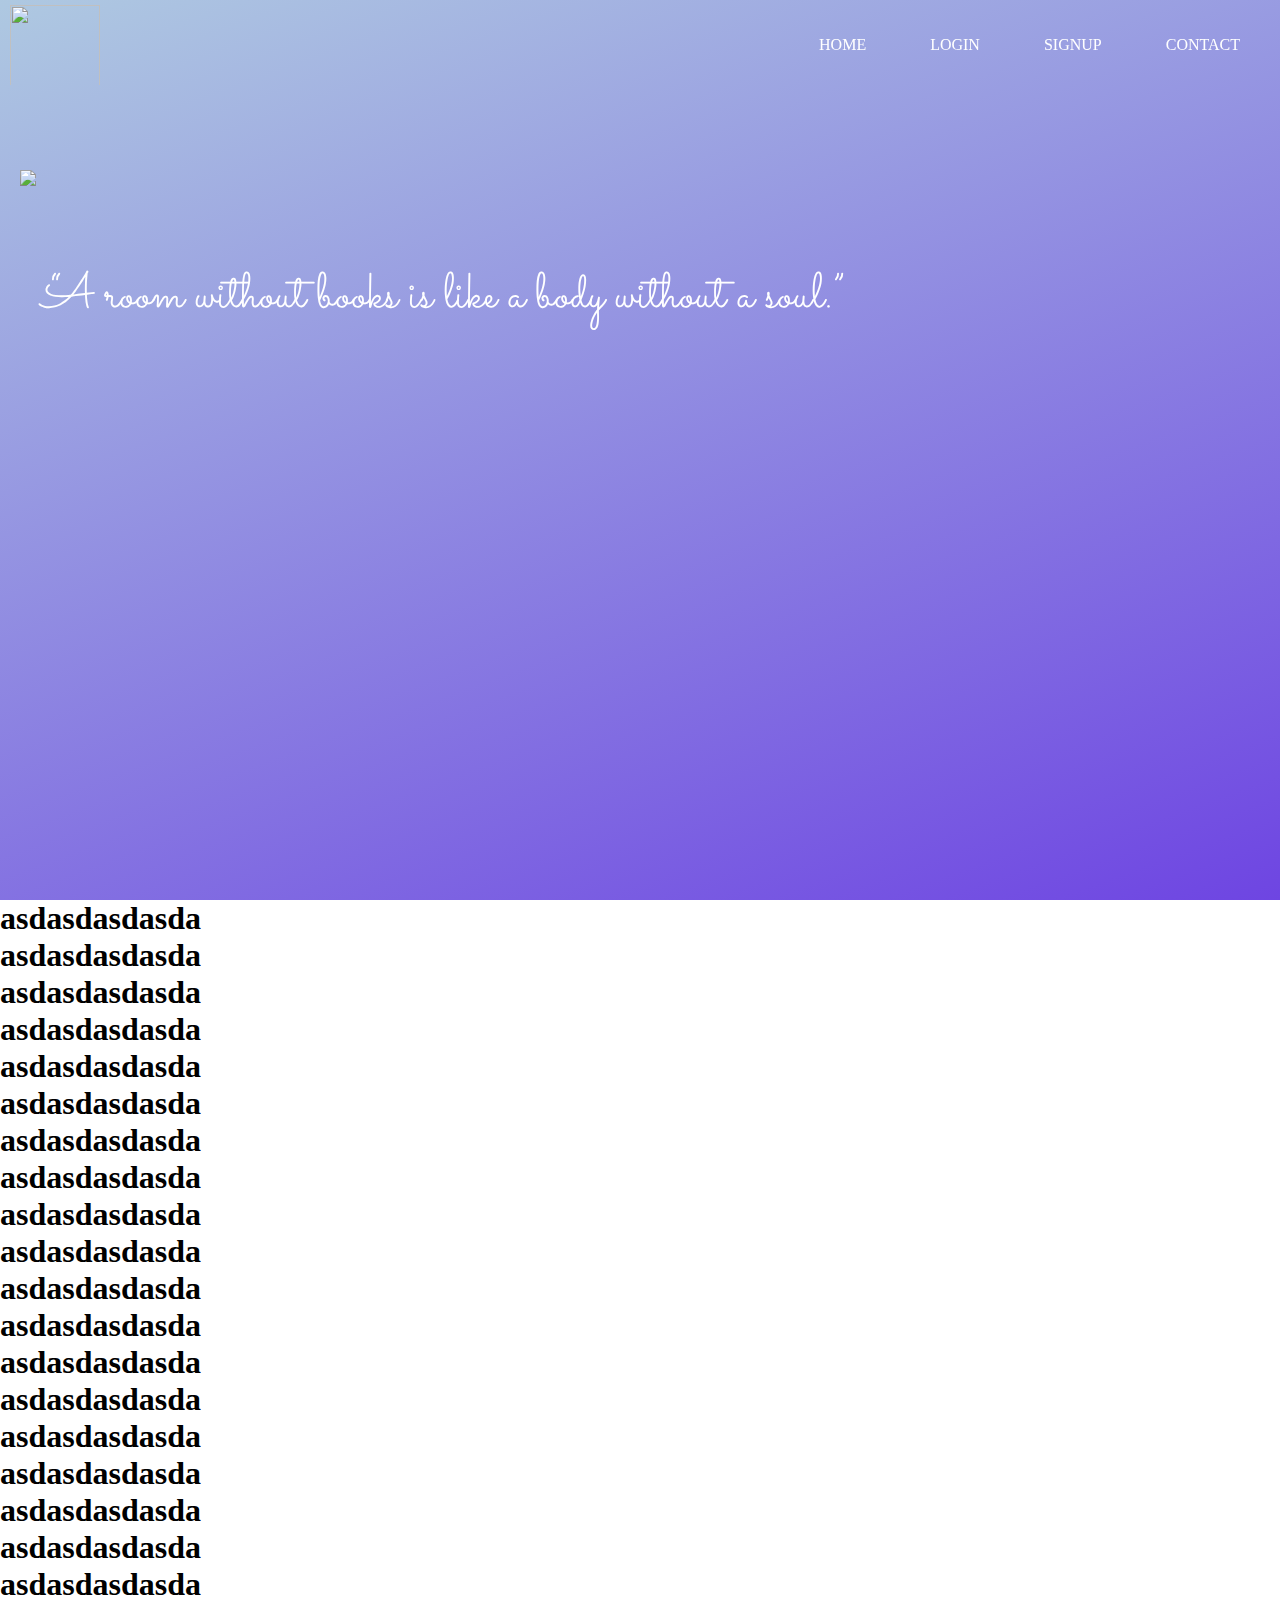
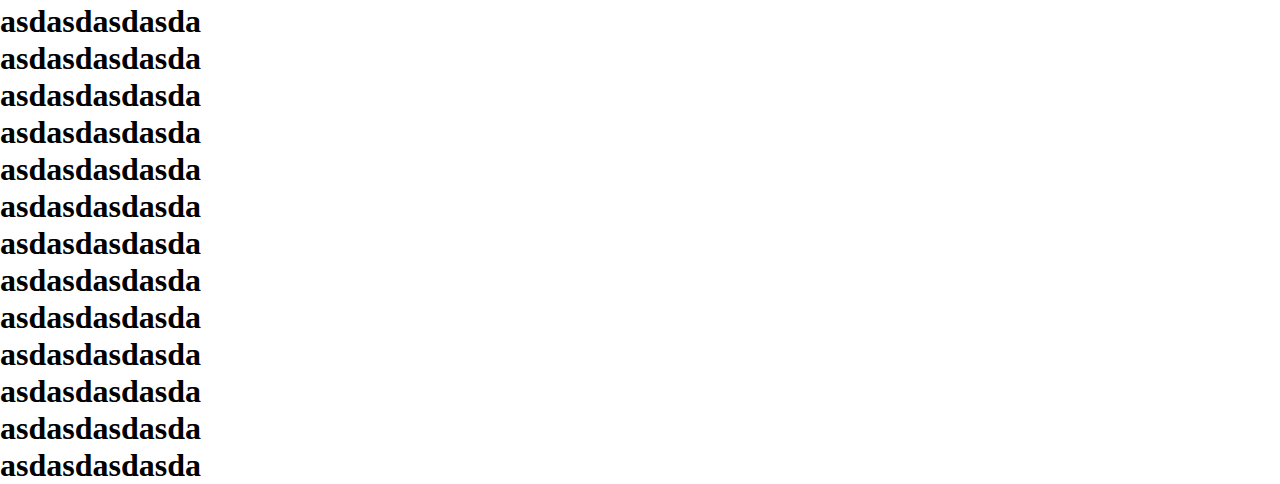
==== index.html @ b6862203 "navbar changed" ====
<!DOCTYPE html>
<html lang="en">

<head>
  <meta charset="UTF-8">
  <meta name="viewport" content="width=device-width, initial-scale=1.0">
  <meta http-equiv="X-UA-Compatible" content="ie=edge">
  <link rel="stylesheet" href="style.css">

  <link rel="stylesheet" href="https://cdnjs.cloudflare.com/ajax/libs/font-awesome/5.10.2/css/all.css">
  <link rel="icon" href="./images/favicon.png">
  <!-- Bootstrap -->
  <link rel="stylesheet" type="text/css" href="materialize/css/materialize.css">
  <script src="https://ajax.googleapis.com/ajax/libs/jquery/1.12.4/jquery.min.js"></script>
  <script src="materialize/js/materialize.js"></script>
  <link href="https://fonts.googleapis.com/css?family=Sacramento&display=swap" rel="stylesheet">
  <title>buyOwned</title>
</head>

<body>
  <div class="container-fluid">
    <div class="col m12">
      <div class="dark row">
        <div class="intro-image-container row">
          <img src="images/intro.svg" class="intro-image col m5 s12">

          <div class="col m5 s12 offset-m2 quote-container">
           <span class="quote">“A room without books is like a body without a soul.”</span>
          </div>

        </div>
        <div class="header scroll" id="head">
          <input type="checkbox" id="chk">
          <label for="chk" class="show-menu">
            <i class="fas fa-bars"></i>
          </label>

          <img src="images/logo_black.png" class="left" height="90" width="90">

          <ul class="menu">
            <a href="#" class="home">Home</a>
            <a href="login.html" class="login">Login</a>
            <a href="signup.html" class="signup">Signup</a>
            <a href="#" class="contact"> Contact</a>

            <label for="chk" class="hide-menu">
              <i class="fas fa-times"></i>
            </label>
          </ul>
        </div>
      </div>
      <h1>asdasdasdasda</h1>
      <h1>asdasdasdasda</h1>
      <h1>asdasdasdasda</h1>
      <h1>asdasdasdasda</h1>
      <h1>asdasdasdasda</h1>
      <h1>asdasdasdasda</h1>
      <h1>asdasdasdasda</h1>
      <h1>asdasdasdasda</h1>
      <h1>asdasdasdasda</h1>
      <h1>asdasdasdasda</h1>
      <h1>asdasdasdasda</h1>
      <h1>asdasdasdasda</h1>
      <h1>asdasdasdasda</h1>
      <h1>asdasdasdasda</h1>
      <h1>asdasdasdasda</h1>
      <h1>asdasdasdasda</h1>
      <h1>asdasdasdasda</h1>
      <h1>asdasdasdasda</h1>
      <h1>asdasdasdasda</h1>
      <h1>asdasdasdasda</h1>
      <h1>asdasdasdasda</h1>
      <h1>asdasdasdasda</h1>
      <h1>asdasdasdasda</h1>
      <h1>asdasdasdasda</h1>
      <h1>asdasdasdasda</h1>
      <h1>asdasdasdasda</h1>
      <h1>asdasdasdasda</h1>
      <h1>asdasdasdasda</h1>
      <h1>asdasdasdasda</h1>
      <h1>asdasdasdasda</h1>
      <h1>asdasdasdasda</h1>
      <h1>asdasdasdasda</h1>
    </div>
</body>
<script>
  var nav = document.querySelector('.header'); // Identify targe
  var menu = document.querySelectorAll('.menu a');
  nav.classList.remove("scroll");
  for (let i = 0; i < menu.length; i++)
    menu[i].style.color = "white";
  window.addEventListener('scroll', function (event) { // To listen for event


    if (window.scrollY <= 85) { // Just an example
      nav.classList.remove("scroll"); // or default color
      for (let i = 0; i < menu.length; i++)
        menu[i].style.color = "white";
    } else {
      nav.classList.add("scroll"); // or default color
      for (let i = 0; i < menu.length; i++)
        menu[i].style.color = "black";
    }
  });
</script>

</html>
---- style.css ----
*{
    margin:0;
    padding:0;
    box-sizing: border-box;
}
@import url('https://fonts.googleapis.com/css?family=Sacramento&display=swap');
@font-face {
    font-family: 'Product Sans Regular';
    font-style: normal;
    font-weight: normal;
    src: local('Product Sans Thin Regular'), url('./google-sans-cufonfonts-webfont/ProductSans-Regular.woff') format('woff');
}
@import url('https://fonts.googleapis.com/css?family=Amita&display=swap');
/* font-family: 'Amita', cursive; */
body{
    width: 100%;
    margin: 0%;
}
.container-fluid{
    width:100%;
    /* background: black; */
    overflow: hidden;
    padding:0;
}
.dark{
    border:0;
    /* margin-left:-15px; */
    background-image: linear-gradient(-20deg, #6e45e2 0%, #88afd3ad 100%);
    height: 100vh;
    width:100vw;
}
.scroll{
    background:#eee;
    color:white;
}
.header{
    right:0;
    position: fixed;
    height: 85px;
    width:100%;
    color: white;
    transition:0.5s;
    padding: 5px 10px;
    overflow: hidden;
}
.menu{
    float: right;
    line-height: 80px;
}
.menu a{
    color: black;
    border-radius:4px;
    margin:0 20px;
    font-family: 'Product Sans Regular';
    text-decoration: none;
    text-transform: uppercase;
    padding:10px;
    /* border:2px solid white; */

    transition: 0.3s;
}
.show-menu{
    float:right;
}
.show-menu i{
    line-height: 80px;
}
.show-menu,.hide-menu{
    transition: 0.4s;
    font-size: 30px;
    cursor: pointer;
    display: none;
}
.show-menu:hover,.hide-menu:hover{
    color: #333333;    
}
.menu a:hover{
    color: #333333;
    box-shadow: 0px 13px 5px -10px rgba(0,3,51,0.43);
    text-decoration: none;
}
#chk{
    position: absolute;
    visibility: hidden;
    z-index: -1111;
}

.intro-image-container{
    position: absolute;
    top:150px;
    width:100%;
}
.intro-image{
    padding:20px;
    width:100%;
}
.quote-container{
    color:white;
    padding:50px !important;
}
.quote{
    font-family: 'Sacramento', cursive;
    font-size:50px;
    margin-top:50px;
}
@media screen and (max-width:768px){
    .show-menu,.hide-menu{
        /* color:white; */
        display: block;
    }
    .show-menu{
        color:white;
    }
    .scroll{
        position: absolute;
    }
    .menu{
        position: fixed;
        width: 100%;
        z-index: 3;
        height: 100vh;
        background: #eeeeee;
        right: -200%;
        top: 0;
        color: black;
        text-align: center;
        padding: 80px 0;
        line-height: normal;
        transition: 0.7s;
    }
    .menu a{
        display: block;
        color: black !important;
        padding:20px;
    }
    .hide-menu{
        position: absolute;
        top:30px;
        right:30px;
    }
    #chk:checked ~ .menu{
        right:0;
    }
}
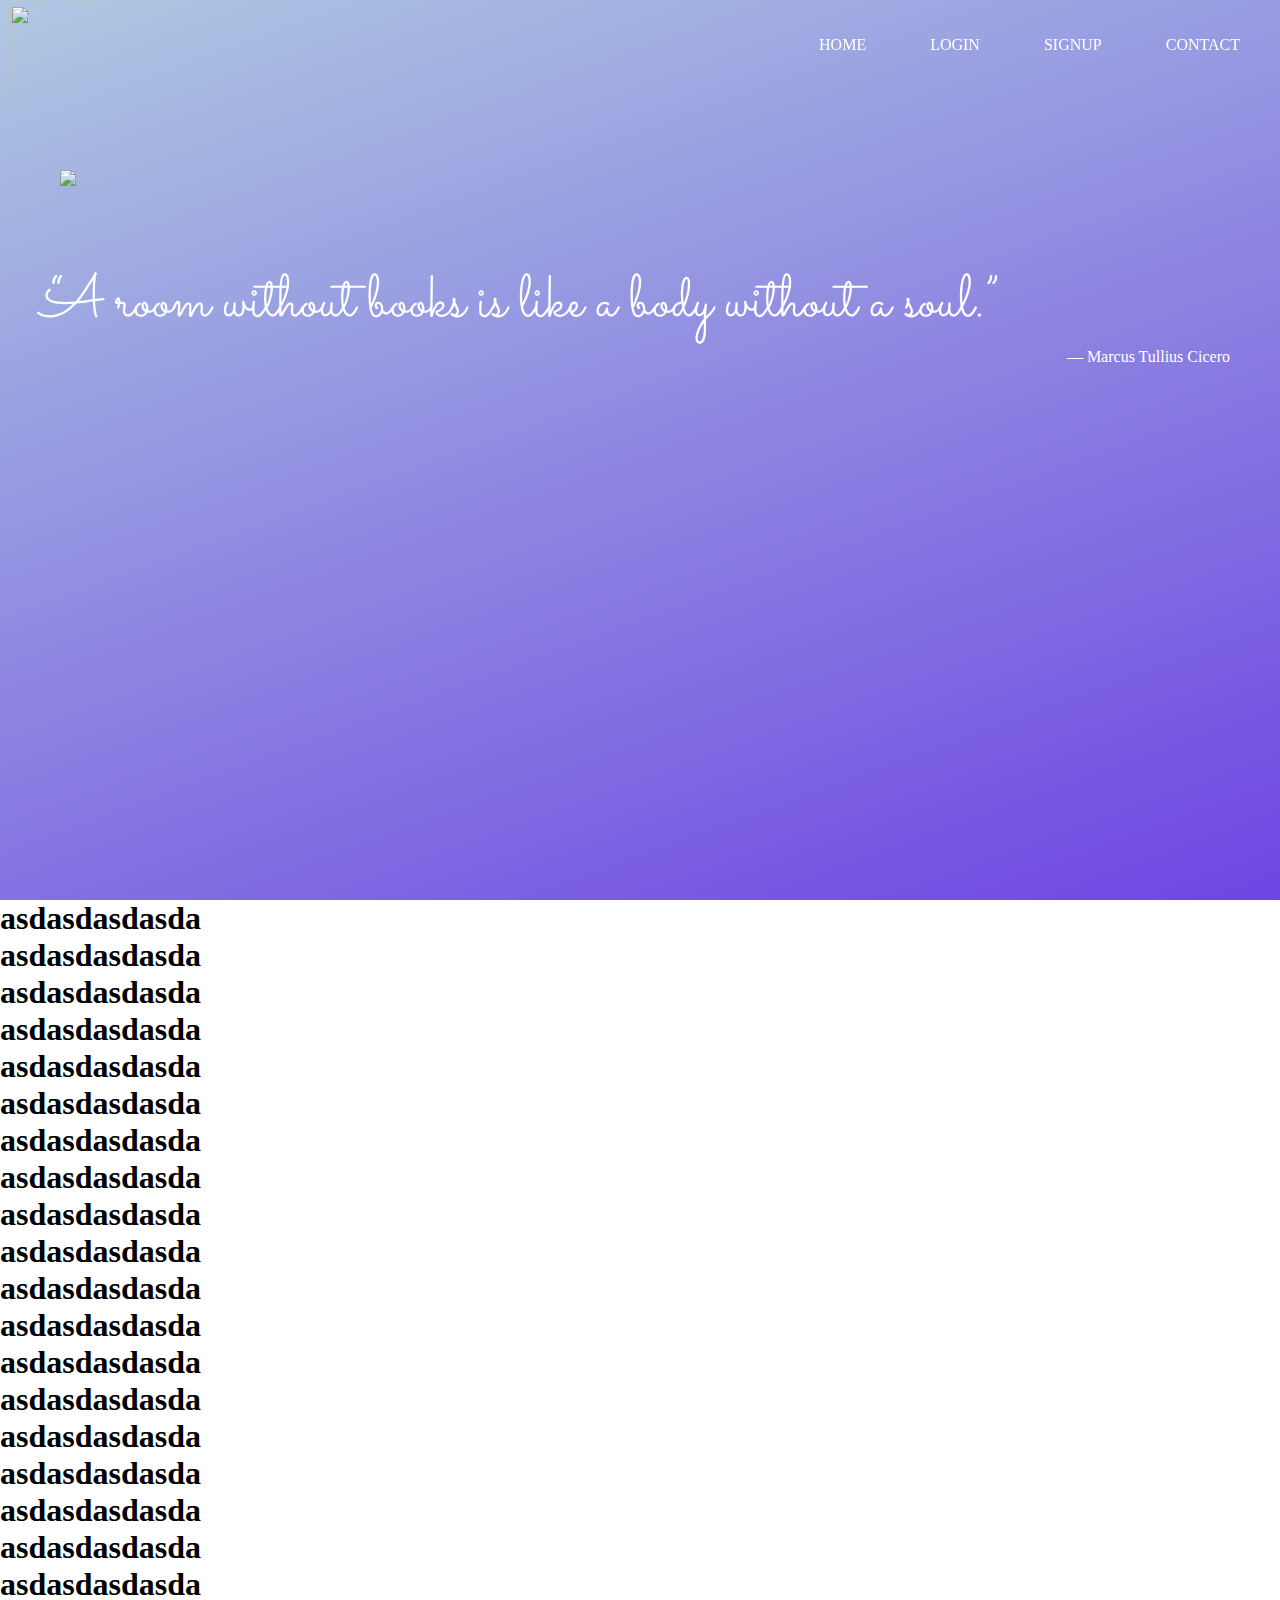
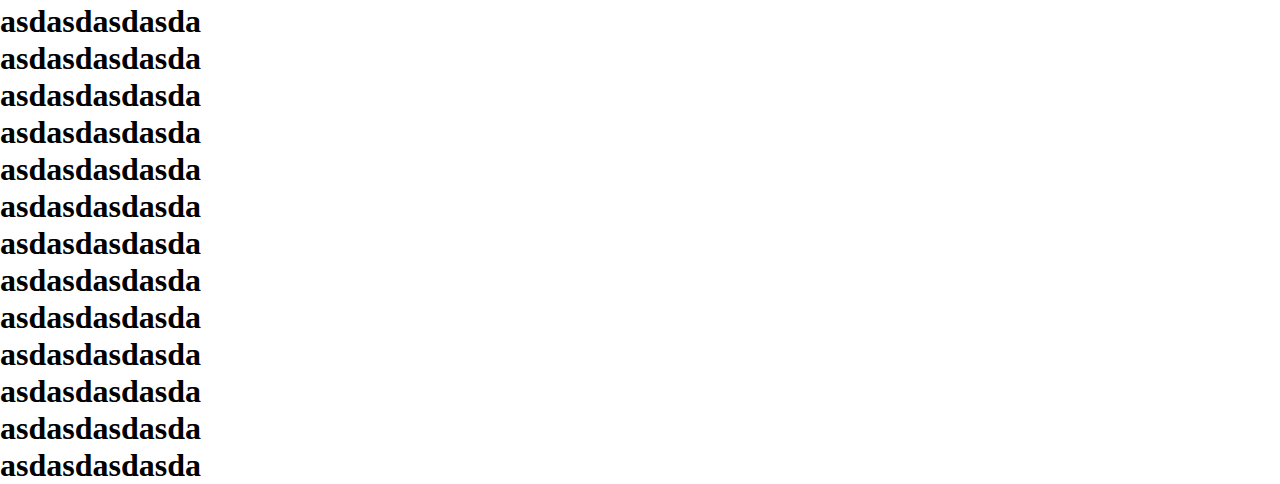
==== commit 8744ab9e: "navbar changed" ====
--- a/index.html
+++ b/index.html
@@ -20,14 +20,16 @@
 <body>
   <div class="container-fluid">
     <div class="col m12">
-      <div class="dark row">
+      <div class="dark">
         <div class="intro-image-container row">
           <img src="images/intro.svg" class="intro-image col m5 s12">
 
           <div class="col m5 s12 offset-m2 quote-container">
            <span class="quote">“A room without books is like a body without a soul.”</span>
+           <div class="row">
+           <p style="float:right">― Marcus Tullius Cicero</p>
+</div>
           </div>
-
         </div>
         <div class="header scroll" id="head">
           <input type="checkbox" id="chk">
--- a/style.css
+++ b/style.css
@@ -91,7 +91,8 @@
     width:100%;
 }
 .intro-image{
-    padding:20px;
+    padding:20px !important;
+    padding-left: 60px !important;
     width:100%;
 }
 .quote-container{
@@ -100,9 +101,10 @@
 }
 .quote{
     font-family: 'Sacramento', cursive;
-    font-size:50px;
+    font-size:60px;
     margin-top:50px;
 }
+
 @media screen and (max-width:768px){
     .show-menu,.hide-menu{
         /* color:white; */
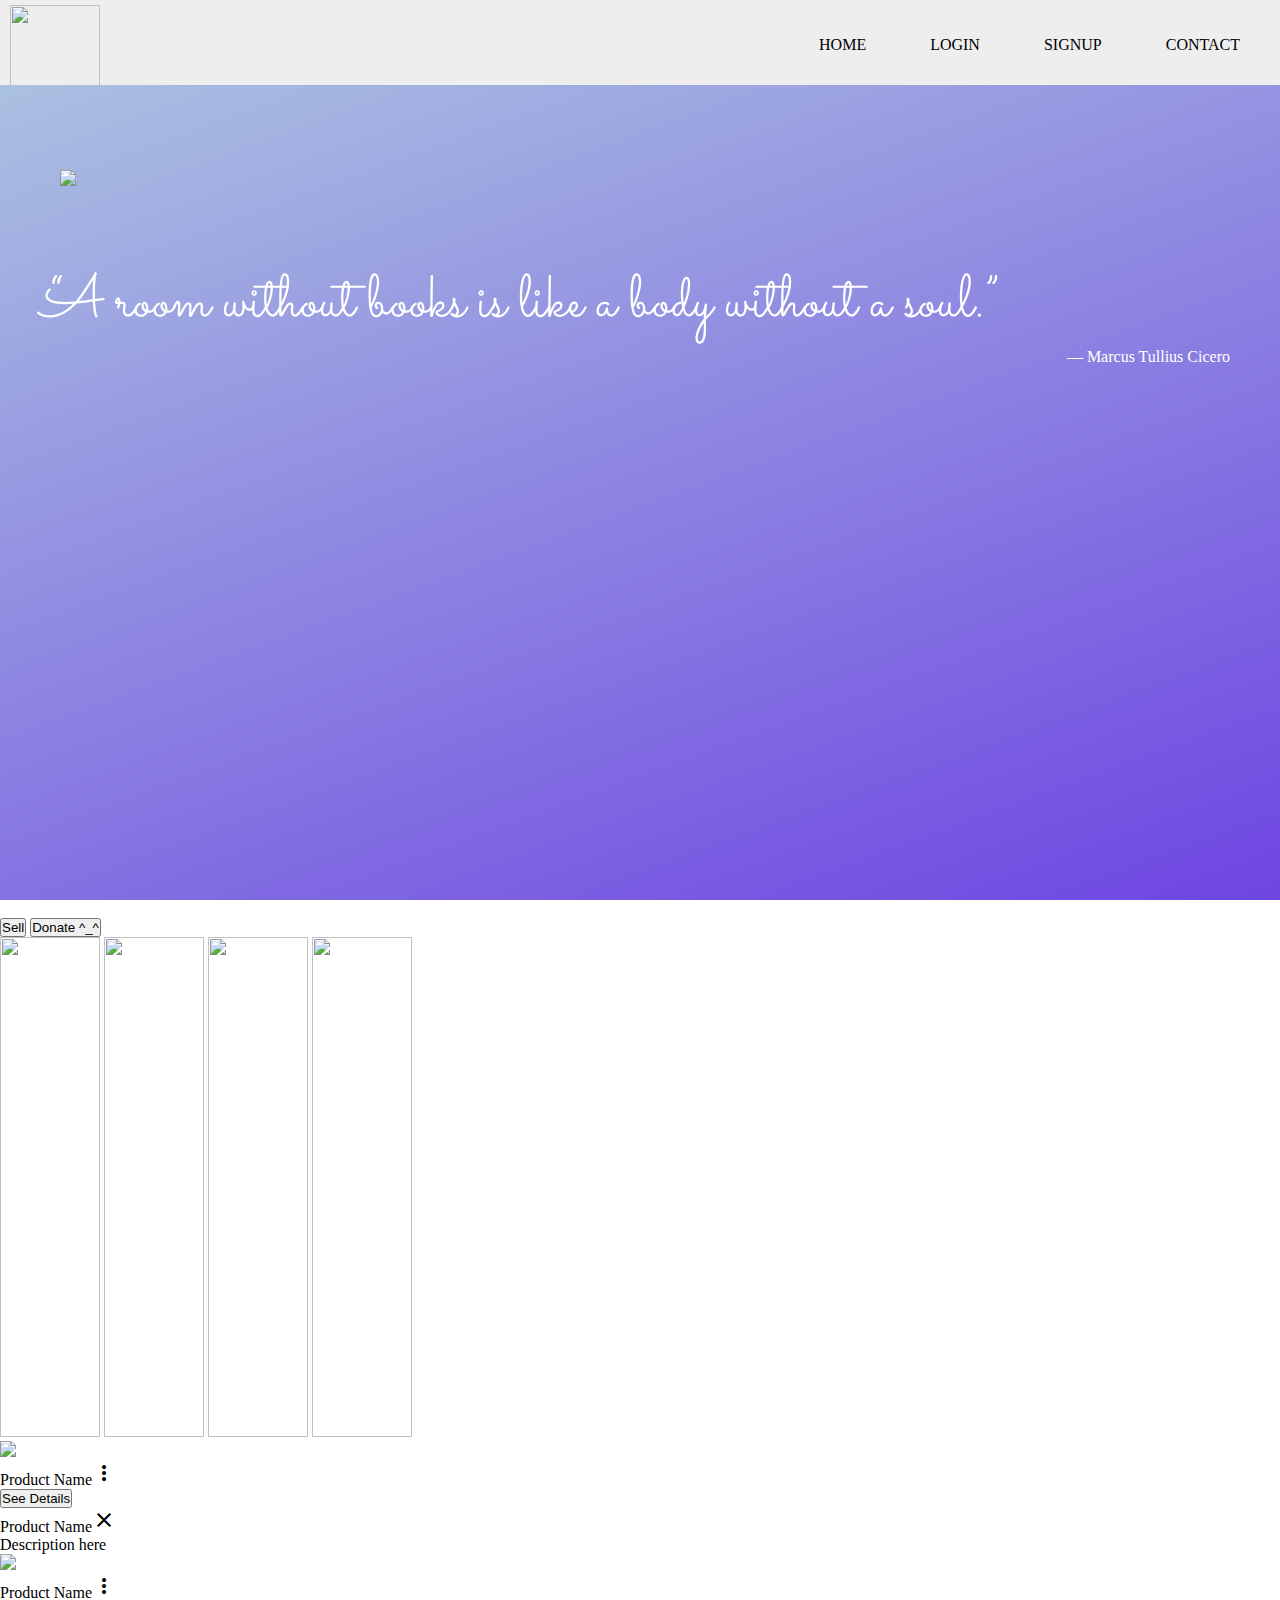
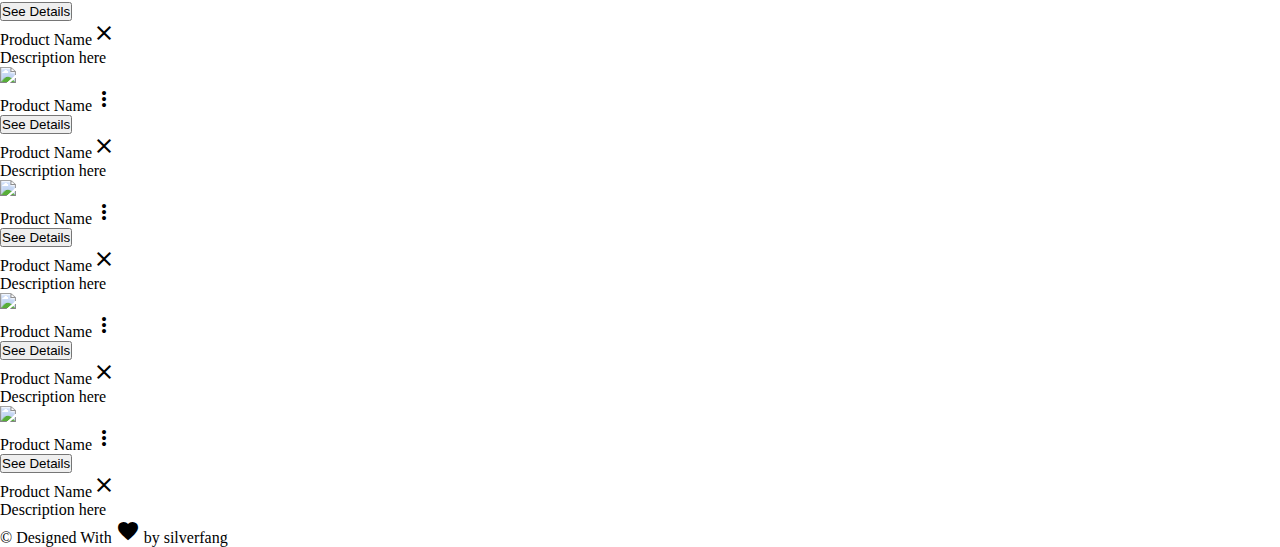
==== commit 1215cdc3: "Seperate js file" ====
--- a/index.html
+++ b/index.html
@@ -6,29 +6,32 @@
   <meta name="viewport" content="width=device-width, initial-scale=1.0">
   <meta http-equiv="X-UA-Compatible" content="ie=edge">
   <link rel="stylesheet" href="style.css">
-
+  <link rel="stylesheet" href="https://cdnjs.cloudflare.com/ajax/libs/animate.css/3.7.2/animate.css"
+    integrity="sha256-a2tobsqlbgLsWs7ZVUGgP5IvWZsx8bTNQpzsqCSm5mk=" crossorigin="anonymous" />
   <link rel="stylesheet" href="https://cdnjs.cloudflare.com/ajax/libs/font-awesome/5.10.2/css/all.css">
   <link rel="icon" href="./images/favicon.png">
-  <!-- Bootstrap -->
   <link rel="stylesheet" type="text/css" href="materialize/css/materialize.css">
   <script src="https://ajax.googleapis.com/ajax/libs/jquery/1.12.4/jquery.min.js"></script>
   <script src="materialize/js/materialize.js"></script>
+  <link href="https://fonts.googleapis.com/icon?family=Material+Icons|Material+Icons+Outlined" rel="stylesheet">
   <link href="https://fonts.googleapis.com/css?family=Sacramento&display=swap" rel="stylesheet">
+  <script src="particles.js"></script>
+  <script src="load_particles.js"></script>
   <title>buyOwned</title>
 </head>
 
 <body>
   <div class="container-fluid">
     <div class="col m12">
-      <div class="dark">
+      <div class="dark" id="particles-js">
         <div class="intro-image-container row">
           <img src="images/intro.svg" class="intro-image col m5 s12">
 
           <div class="col m5 s12 offset-m2 quote-container">
-           <span class="quote">“A room without books is like a body without a soul.”</span>
-           <div class="row">
-           <p style="float:right">― Marcus Tullius Cicero</p>
-</div>
+            <span class="quote">“A room without books is like a body without a soul.”</span>
+            <div class="row">
+              <p style="float:right">― Marcus Tullius Cicero</p>
+            </div>
           </div>
         </div>
         <div class="header scroll" id="head">
@@ -50,42 +53,186 @@
             </label>
           </ul>
         </div>
-      </div>
-      <h1>asdasdasdasda</h1>
-      <h1>asdasdasdasda</h1>
-      <h1>asdasdasdasda</h1>
-      <h1>asdasdasdasda</h1>
-      <h1>asdasdasdasda</h1>
-      <h1>asdasdasdasda</h1>
-      <h1>asdasdasdasda</h1>
-      <h1>asdasdasdasda</h1>
-      <h1>asdasdasdasda</h1>
-      <h1>asdasdasdasda</h1>
-      <h1>asdasdasdasda</h1>
-      <h1>asdasdasdasda</h1>
-      <h1>asdasdasdasda</h1>
-      <h1>asdasdasdasda</h1>
-      <h1>asdasdasdasda</h1>
-      <h1>asdasdasdasda</h1>
-      <h1>asdasdasdasda</h1>
-      <h1>asdasdasdasda</h1>
-      <h1>asdasdasdasda</h1>
-      <h1>asdasdasdasda</h1>
-      <h1>asdasdasdasda</h1>
-      <h1>asdasdasdasda</h1>
-      <h1>asdasdasdasda</h1>
-      <h1>asdasdasdasda</h1>
-      <h1>asdasdasdasda</h1>
-      <h1>asdasdasdasda</h1>
-      <h1>asdasdasdasda</h1>
-      <h1>asdasdasdasda</h1>
-      <h1>asdasdasdasda</h1>
-      <h1>asdasdasdasda</h1>
-      <h1>asdasdasdasda</h1>
-      <h1>asdasdasdasda</h1>
+      </div><br>
+      <div class="row buttons">
+
+        <a href="upload.html"><button
+            class="col m4 s10 offset-s1 btn waves-effect waves-dark sell black-text white z-depth-2 fill">Sell</button></a>
+        <a href="donate.html"><button class="col m4 s10 offset-s1 btn donate  red lighten-2 animated bounce infinite">Donate
+            ^_^</button></a>
+
+      </div>
+
+
+      <div class="carousel carousel-slider">
+        <!-- href ME DESC PAGE  -->
+        <a class="carousel-item" href="#one!"><img class="amber" src="" width="100" height="500"></a>
+        <a class="carousel-item" href="#two!"><img class="red" src="" width="100" height="500"></a>
+        <a class="carousel-item" href="#three!"><img class="blue" src="" width="100" height="500"></a>
+        <a class="carousel-item" href="#four!"><img class="green" src="" width="100" height="500"></a>
+
+      </div>
+
+
+      <div class="row items">
+        <!-- LOOP YHA LGEGA -->
+        <div class="product-container col s12 m3">
+
+          <div class="card sticky-action">
+            <div class="card-image waves-effect waves-block waves-light">
+              <img class="activator" src="images/intro.svg" width="100">
+            </div>
+            <div class="card-content">
+              <span class="card-title activator grey-text text-darken-4">Product Name<i
+                  class="material-icons right">more_vert</i></span>
+              <p>
+                <div class="card-action">
+                  <a href="desc.html"><button class="details btn waves-effect waves-light waves-block z-depth-1">See
+                      Details</button></a>
+                </div>
+            </div>
+            <div class="card-reveal">
+              <span class="card-title grey-text text-darken-4">Product Name<i
+                  class="material-icons right">close</i></span>
+              <p>Description here</p>
+            </div>
+          </div>
+        </div>
+
+        <div class="product-container col s12 m3">
+
+          <div class="card sticky-action">
+            <div class="card-image waves-effect waves-block waves-light">
+              <img class="activator" src="images/intro.svg" width="100">
+            </div>
+            <div class="card-content">
+              <span class="card-title activator grey-text text-darken-4">Product Name<i
+                  class="material-icons right">more_vert</i></span>
+              <p>
+                <div class="card-action">
+                  <a href="desc.html"><button class="details btn waves-effect waves-light waves-block z-depth-1">See
+                      Details</button></a>
+                </div>
+            </div>
+            <div class="card-reveal">
+              <span class="card-title grey-text text-darken-4">Product Name<i
+                  class="material-icons right">close</i></span>
+              <p>Description here</p>
+            </div>
+          </div>
+        </div>
+
+        <div class="product-container col s12 m3">
+
+          <div class="card sticky-action">
+            <div class="card-image waves-effect waves-block waves-light">
+              <img class="activator" src="images/intro.svg" width="100">
+            </div>
+            <div class="card-content">
+              <span class="card-title activator grey-text text-darken-4">Product Name<i
+                  class="material-icons right">more_vert</i></span>
+              <p>
+                <div class="card-action">
+                  <a href="desc.html"><button class="details btn waves-effect waves-light waves-block z-depth-1">See
+                      Details</button></a>
+                </div>
+            </div>
+            <div class="card-reveal">
+              <span class="card-title grey-text text-darken-4">Product Name<i
+                  class="material-icons right">close</i></span>
+              <p>Description here</p>
+            </div>
+          </div>
+        </div>
+
+        <div class="product-container col s12 m3">
+
+          <div class="card sticky-action">
+            <div class="card-image waves-effect waves-block waves-light">
+              <img class="activator" src="images/intro.svg" width="100">
+            </div>
+            <div class="card-content">
+              <span class="card-title activator grey-text text-darken-4">Product Name<i
+                  class="material-icons right">more_vert</i></span>
+              <p>
+                <div class="card-action">
+                  <a href="desc.html"><button class="details btn waves-effect waves-light waves-block z-depth-1">See
+                      Details</button></a>
+                </div>
+            </div>
+            <div class="card-reveal">
+              <span class="card-title grey-text text-darken-4">Product Name<i
+                  class="material-icons right">close</i></span>
+              <p>Description here</p>
+            </div>
+          </div>
+        </div>
+
+        <div class="product-container col s12 m3">
+
+          <div class="card sticky-action">
+            <div class="card-image waves-effect waves-block waves-light">
+              <img class="activator" src="images/intro.svg" width="100">
+            </div>
+            <div class="card-content">
+              <span class="card-title activator grey-text text-darken-4">Product Name<i
+                  class="material-icons right">more_vert</i></span>
+              <p>
+                <div class="card-action">
+                  <a href="desc.html"><button class="details btn waves-effect waves-light waves-block z-depth-1">See
+                      Details</button></a>
+                </div>
+            </div>
+            <div class="card-reveal">
+              <span class="card-title grey-text text-darken-4">Product Name<i
+                  class="material-icons right">close</i></span>
+              <p>Description here</p>
+            </div>
+          </div>
+        </div>
+
+        <div class="product-container col s12 m3">
+
+          <div class="card sticky-action">
+            <div class="card-image waves-effect waves-block waves-light">
+              <img class="activator" src="images/intro.svg" width="100">
+            </div>
+            <div class="card-content">
+              <span class="card-title activator grey-text text-darken-4">Product Name<i
+                  class="material-icons right">more_vert</i></span>
+              <p>
+                <div class="card-action">
+                  <a href="desc.html"><button class="details btn waves-effect waves-light waves-block z-depth-1">See
+                      Details</button></a>
+                </div>
+            </div>
+            <div class="card-reveal">
+              <span class="card-title grey-text text-darken-4">Product Name<i
+                  class="material-icons right">close</i></span>
+              <p>Description here</p>
+            </div>
+          </div>
+        </div>
+
+        <!-- TO HERE -->
+      </div>
+
+
+      <div class="footer">
+
+        © Designed With <i class="material-icons footer-icon"> favorite</i> by silverfang
+
+      </div>
+
     </div>
 </body>
 <script>
+
+  $('.carousel.carousel-slider').carousel({
+    fullWidth: true,
+    indicators: true
+  });
+
   var nav = document.querySelector('.header'); // Identify targe
   var menu = document.querySelectorAll('.menu a');
   nav.classList.remove("scroll");
